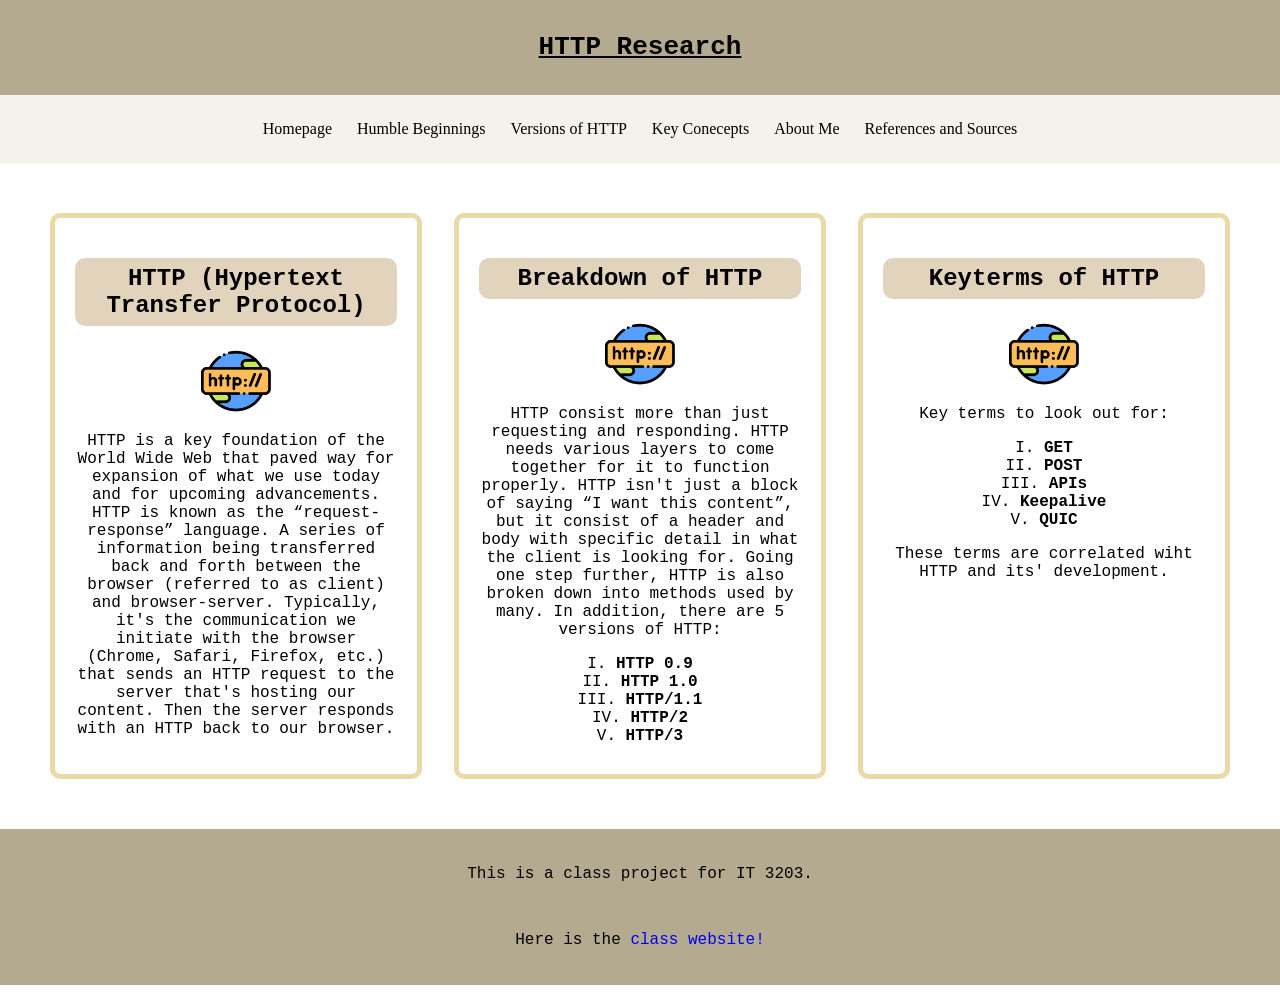
==== aboutme.html @ 08ad4066 "modified and deleted a page" ====
<!DOCTYPE html>
<html lang="en">
<head>
    <meta name="viewport" content="width=device-width, initial-scale=1.0">
    <link rel="stylesheet" href="mystyle.css">
    <link rel="topicpage" href="humblebeginnings.html">
    <link rel="secondtopic" href="httpversions.hmtl">
    <link rel="key" href="keyconcepts.hmtl">
    <link rel="about" href="aboutme.hmtl">
    <link rel="reference" href="references.hmtl">
    <title>HTTP Research</title>
</head>
<body>
  <header>
    <h1>HTTP Research</h1>
  </header>
  <nav>
     <ul class="bar">
        <li><a href="index.html">Homepage</a></li>
        <li><a href="humblebeginnings.html">Humble Beginnings</a></li>
        <li><a href="httpversions.html">Versions of HTTP</a></li>
        <li><a href="keyconcepts.html">Key Conecepts</a></li>
        <li><a href="aboutme.html">About Me</a></li>
        <li><a href="references.html">References and Sources</a></li>
    </ul>
 </nav>

  <div class="flex-container">
   <section>
      <h2>HTTP (Hypertext Transfer Protocol)</h2>
      <img src="images/HTTP.png" alt="HTTP LOGO" class="img1">
      <p>HTTP is a key foundation of the World Wide Web that paved way 
        for expansion of what we use today and for upcoming advancements.
        HTTP is known as the “request-response” language. A series of information 
        being transferred back and forth between the browser (referred to as client) 
        and browser-server. Typically, it's the communication we initiate with the browser (Chrome, Safari, Firefox, etc.) 
        that sends an HTTP request to the server that's hosting our content. 
        Then the server responds with an HTTP back to our browser.
      </p>
   </section>

   <section>
      <h2>Breakdown of HTTP</h2>
      <img src="images/HTTP.png" alt="HTTP LOGO" class="img1">
      <p>HTTP consist more than just requesting and responding. HTTP needs various layers to come together for it to function 
         properly. HTTP isn't just a block of saying “I want this content”, but it consist of a header and body with specific 
         detail in what the client is looking for. Going one step further, HTTP is also broken down into methods used by many.
         In addition, there are 5 versions of HTTP:</p>
            <ol id="ol">
                  <li><strong>HTTP 0.9</strong></li>
                  <li><strong>HTTP 1.0</strong></li>
                  <li><strong>HTTP/1.1</strong></li>
                  <li><strong>HTTP/2</strong></li>
                  <li><strong>HTTP/3</strong></li>
            </ol> 
   </section>

   <section>
      <h2>Keyterms of HTTP</h2>
      <img src="images/HTTP.png" alt="HTTP LOGO" class="img1">
      <p>Key terms to look out for:</p> 
         <ol id="anotherol">
            <li><strong>GET</strong></li>
            <li><strong>POST</strong></li>
            <li><strong>APIs</strong></li>
            <li><strong>Keepalive</strong></li>
            <li><strong>QUIC</strong></li>
         </ol>
      <p>These terms are correlated wiht HTTP and its' development.</p>
   </section>
 </div>

   <footer class="flex-container">
      <p>This is a class project for IT 3203.</p>
      <p>Here is the 
      <a href="https://ksuweb.github.io/IT3203/">class website!</a></p>
   </footer>
</body> 
</html>
---- mystyle.css ----
body {
        margin: 0;
        padding: 0;
        display: flex;
        flex-direction: column;
        min-height: 100vh;
}

header {
        box-sizing: border-box;
        background-color: rgb(179, 170, 143);
        width: 100%;
        padding: 15px;
        text-align: center;
        font-family: monospace;
        text-decoration-line: underline;
}

ul.bar {
        list-style-type: none;
        background-color:hsla(51, 23%, 94%, 0.993);
        margin: 0;
        padding: 10px;
        display: flex;
        gap: 5px;
        justify-content: center;

}

ul li a {
        display: block;
        color: black;
        text-align: center;
        padding: 15px 10px;
        text-decoration: none;
}

ul li a:hover {
        background-color: rgb(212, 210, 204);
}

/* Below is the CSS for the homepage */

div.flex-container {
        display: flex;
        flex-direction: row;
        margin: 50px;
        gap: 2em;
}

section {
        flex: 1;
        border: 5px solid rgb(233, 218, 170);
        border-width: 5px 5px;
        border-radius: 10px;
        padding: 20px;
        font-family: monospace;
        font-size: 16px;
        text-align: center;
}

ol {
        list-style: upper-roman inside;
        width: auto;
        margin: auto;
        padding: 0;
}

#anotherul {
        list-style: square inside;
        text-align: center;
        width: auto;
        margin: auto;
        padding: 0;
}


img.img1 {
        display: block;
        margin: auto;
        width: 70px;
        height: 70px;
}

footer.flex-container {
        display: flex;
        flex-direction: column;
        box-sizing: border-box;
        gap: 1em;
        width: 100%;
        padding: 20px;
        margin-top: auto;
        font-family: 'Courier New', Courier, monospace;
        text-align: center;
        background-color: rgb(179, 170, 143); 
}

footer a {
        text-decoration: none;
}

footer a:hover {
        background-color: rgb(150, 147, 140);
}

/*Homepage CSS ends here. Humble Beginnings page starts here. It has the
same structure as the first parge. But it has a CSS table. */

table, th, td {
        border: 3px solid rgb(107, 106, 104);
        padding: 5px;
}

table {
        border-collapse: collapse;
        width: auto;
}

th, td {
        text-align: center;
}

tr:nth-child(even){background-color: #d8b98a}

tr:hover {
        background-color: rgb(180, 172, 158);
}

/*Humble Beginnings CSS ends here. Versions of HTTP starts here */

img.img2 {
        display: block;
        margin: auto;
        width: 150px;
        height: 95px;
}

.h4 {
        text-decoration-line: underline;
}

hr {
        background-color: rgb(233, 218, 170);
        border: none;
        height: 3px;
}

h2 {
        background-color: #e2d3bc;
        border: 2px solid #e2d3bc;
        border-radius: 10px;
        width: auto;
        height: auto;
        padding: 5px;
}
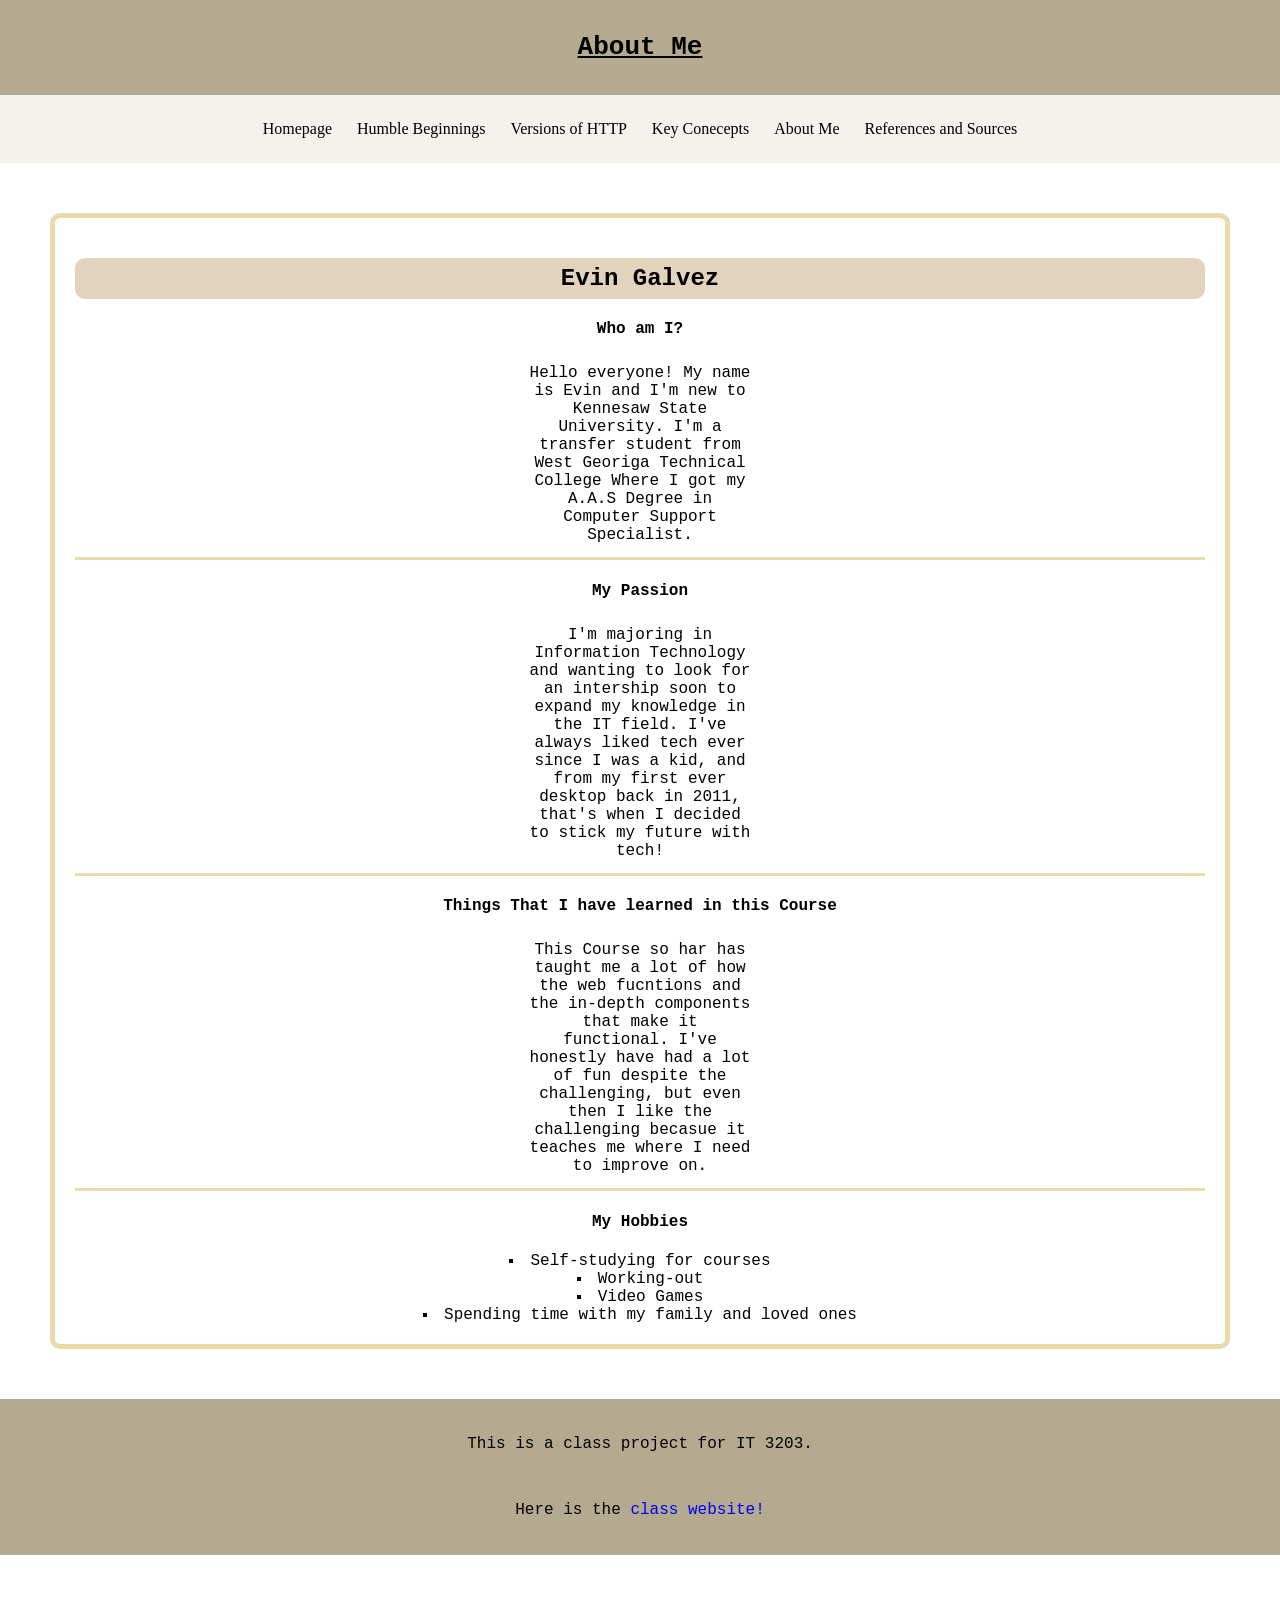
==== commit 3ecf3c4a: "modified" ====
--- a/aboutme.html
+++ b/aboutme.html
@@ -3,16 +3,11 @@
 <head>
     <meta name="viewport" content="width=device-width, initial-scale=1.0">
     <link rel="stylesheet" href="mystyle.css">
-    <link rel="topicpage" href="humblebeginnings.html">
-    <link rel="secondtopic" href="httpversions.hmtl">
-    <link rel="key" href="keyconcepts.hmtl">
-    <link rel="about" href="aboutme.hmtl">
-    <link rel="reference" href="references.hmtl">
     <title>HTTP Research</title>
 </head>
 <body>
   <header>
-    <h1>HTTP Research</h1>
+    <h1>About Me</h1>
   </header>
   <nav>
      <ul class="bar">
@@ -27,46 +22,36 @@
 
   <div class="flex-container">
    <section>
-      <h2>HTTP (Hypertext Transfer Protocol)</h2>
-      <img src="images/HTTP.png" alt="HTTP LOGO" class="img1">
-      <p>HTTP is a key foundation of the World Wide Web that paved way 
-        for expansion of what we use today and for upcoming advancements.
-        HTTP is known as the “request-response” language. A series of information 
-        being transferred back and forth between the browser (referred to as client) 
-        and browser-server. Typically, it's the communication we initiate with the browser (Chrome, Safari, Firefox, etc.) 
-        that sends an HTTP request to the server that's hosting our content. 
-        Then the server responds with an HTTP back to our browser.
+      <h2>Evin Galvez</h2>
+      <h4><b>Who am I?</b></h4>
+      <p class="aboutme">Hello everyone! My name is Evin and I'm new to Kennesaw State 
+         University. I'm a transfer student from West Georiga Technical College
+         Where I got my A.A.S Degree in Computer Support Specialist.
       </p>
-   </section>
-
-   <section>
-      <h2>Breakdown of HTTP</h2>
-      <img src="images/HTTP.png" alt="HTTP LOGO" class="img1">
-      <p>HTTP consist more than just requesting and responding. HTTP needs various layers to come together for it to function 
-         properly. HTTP isn't just a block of saying “I want this content”, but it consist of a header and body with specific 
-         detail in what the client is looking for. Going one step further, HTTP is also broken down into methods used by many.
-         In addition, there are 5 versions of HTTP:</p>
-            <ol id="ol">
-                  <li><strong>HTTP 0.9</strong></li>
-                  <li><strong>HTTP 1.0</strong></li>
-                  <li><strong>HTTP/1.1</strong></li>
-                  <li><strong>HTTP/2</strong></li>
-                  <li><strong>HTTP/3</strong></li>
-            </ol> 
-   </section>
-
-   <section>
-      <h2>Keyterms of HTTP</h2>
-      <img src="images/HTTP.png" alt="HTTP LOGO" class="img1">
-      <p>Key terms to look out for:</p> 
-         <ol id="anotherol">
-            <li><strong>GET</strong></li>
-            <li><strong>POST</strong></li>
-            <li><strong>APIs</strong></li>
-            <li><strong>Keepalive</strong></li>
-            <li><strong>QUIC</strong></li>
-         </ol>
-      <p>These terms are correlated wiht HTTP and its' development.</p>
+<hr>
+      <h4><b>My Passion</b></h4>
+      <p class="aboutme">I'm majoring in Information Technology and 
+         wanting to look for an intership soon to expand my knowledge in the 
+         IT field. I've always liked tech ever since I was a kid, and from my
+         first ever desktop back in 2011, that's when I decided to stick my 
+         future with tech!
+      </p>
+<hr>
+      <h4><b>Things That I have learned in this Course</b></h4>
+      <p class="aboutme">This Course so har has taught me a lot of how the 
+         web fucntions and the in-depth components that make it functional.
+         I've honestly have had a lot of fun despite the challenging, but even 
+         then I like the challenging becasue it teaches me where I need to improve
+         on. 
+      </p>
+<hr>
+      <h4><b>My Hobbies</b></h4>
+      <ul id="ul">
+         <li>Self-studying for courses</li>
+         <li>Working-out</li>
+         <li>Video Games</li>
+         <li>Spending time with my family and loved ones</li>
+      </ul>
    </section>
  </div>
 
--- a/mystyle.css
+++ b/mystyle.css
@@ -66,13 +66,6 @@
         padding: 0;
 }
 
-#anotherul {
-        list-style: square inside;
-        text-align: center;
-        width: auto;
-        margin: auto;
-        padding: 0;
-}
 
 
 img.img1 {
@@ -130,9 +123,16 @@
 
 img.img2 {
         display: block;
-        margin: auto;
-        width: 150px;
-        height: 95px;
+        width: 375px;
+        height: 250px;
+        padding: 75px;
+}
+
+img.img3 {
+        display: block;
+        width: 375px;
+        height: 250px;
+        padding: 75px;
 }
 
 .h4 {
@@ -152,4 +152,30 @@
         width: auto;
         height: auto;
         padding: 5px;
+}
+/*HTTP Version CSS ends here. Key Concept starts here */
+
+
+p.keyset {
+        background-color: #e7e6e5;
+        width: 30%;
+        padding: 20px;
+        margin: auto;
+        border-left-style: solid;
+        text-align: left;
+}
+/*Key Concepts CSS ends here. About me starts here */
+
+p.aboutme {
+        width: 20%;
+        padding: 5px;
+        margin: auto;
+}
+
+#ul {
+        list-style: square inside;
+        text-align: center;
+        width: auto;
+        margin: auto;
+        padding: 0;
 }
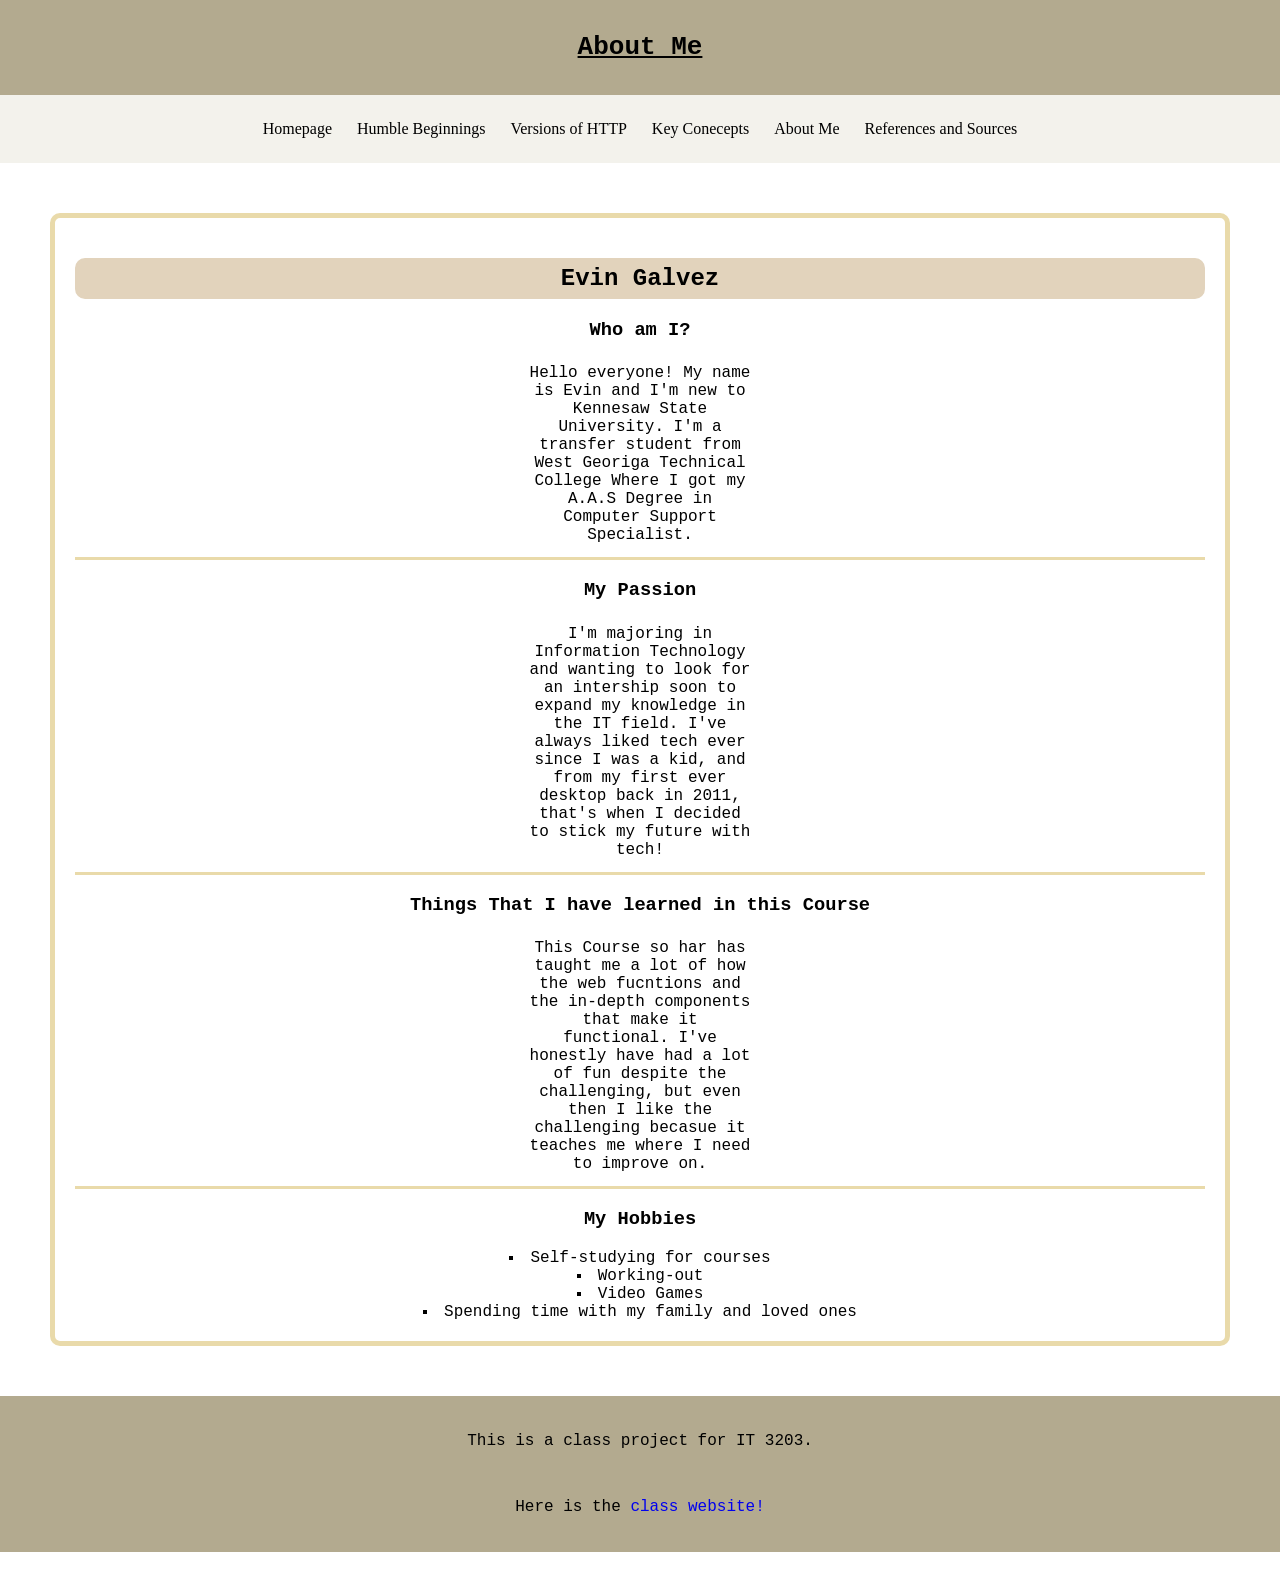
==== commit 8bd12797: "modified" ====
--- a/aboutme.html
+++ b/aboutme.html
@@ -23,13 +23,13 @@
   <div class="flex-container">
    <section>
       <h2>Evin Galvez</h2>
-      <h4><b>Who am I?</b></h4>
+      <h3><b>Who am I?</b></h3>
       <p class="aboutme">Hello everyone! My name is Evin and I'm new to Kennesaw State 
          University. I'm a transfer student from West Georiga Technical College
          Where I got my A.A.S Degree in Computer Support Specialist.
       </p>
 <hr>
-      <h4><b>My Passion</b></h4>
+      <h3><b>My Passion</b></h3>
       <p class="aboutme">I'm majoring in Information Technology and 
          wanting to look for an intership soon to expand my knowledge in the 
          IT field. I've always liked tech ever since I was a kid, and from my
@@ -37,7 +37,7 @@
          future with tech!
       </p>
 <hr>
-      <h4><b>Things That I have learned in this Course</b></h4>
+      <h3><b>Things That I have learned in this Course</b></h3>
       <p class="aboutme">This Course so har has taught me a lot of how the 
          web fucntions and the in-depth components that make it functional.
          I've honestly have had a lot of fun despite the challenging, but even 
@@ -45,7 +45,7 @@
          on. 
       </p>
 <hr>
-      <h4><b>My Hobbies</b></h4>
+      <h3><b>My Hobbies</b></h3>
       <ul id="ul">
          <li>Self-studying for courses</li>
          <li>Working-out</li>
--- a/mystyle.css
+++ b/mystyle.css
@@ -122,17 +122,17 @@
 /*Humble Beginnings CSS ends here. Versions of HTTP starts here */
 
 img.img2 {
-        display: block;
-        width: 375px;
+        margin: auto;
+        width: 370px;
         height: 250px;
         padding: 75px;
 }
 
 img.img3 {
-        display: block;
-        width: 375px;
-        height: 250px;
-        padding: 75px;
+        margin: auto;
+        width: 350px;
+        height: 175px;
+        padding: 70px;
 }
 
 .h4 {
@@ -178,4 +178,17 @@
         width: auto;
         margin: auto;
         padding: 0;
+}
+/*About me CSS ends here. References and Sources starts here */
+
+p.refer {
+        width: 20%;
+        padding: 5px;
+        margin: auto;
+        text-decoration-line: underline;
+
+}
+
+#prefer {
+        color: red;
 }
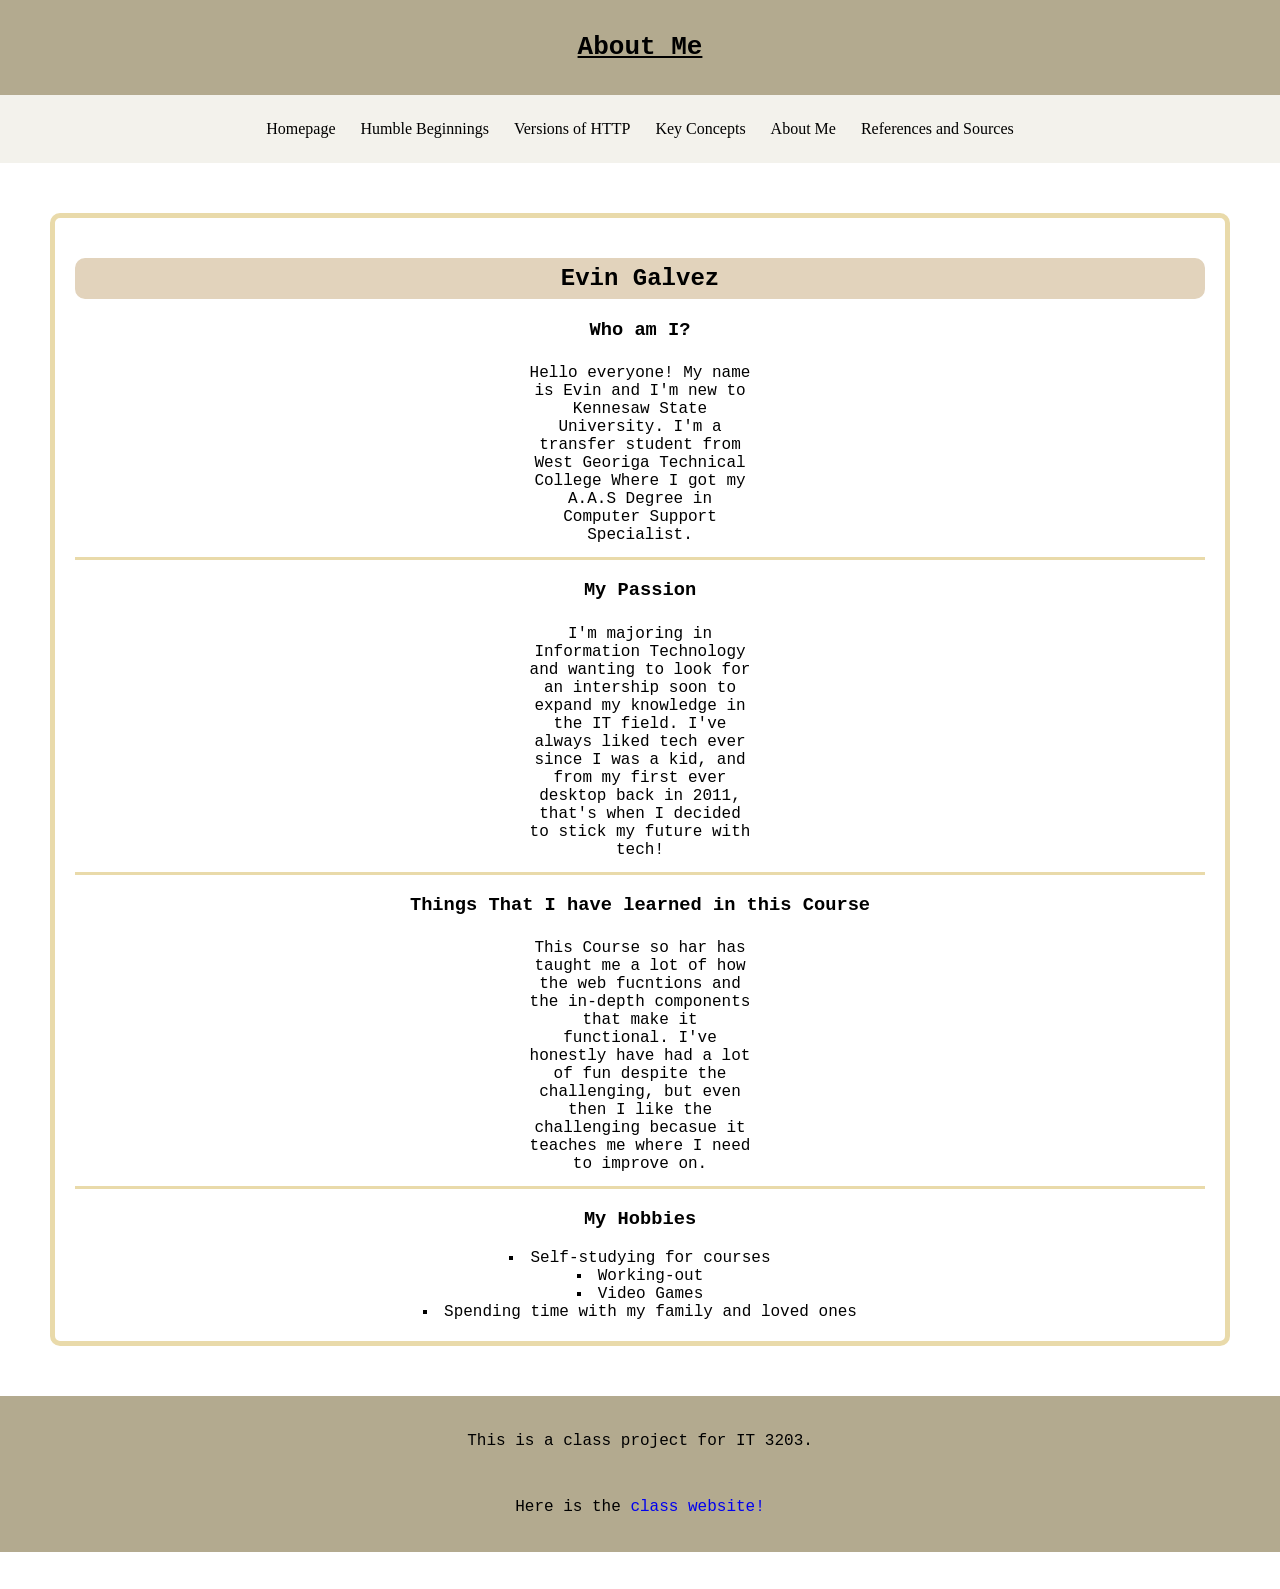
==== commit 059bcbc8: "modified spelling" ====
--- a/aboutme.html
+++ b/aboutme.html
@@ -1,3 +1,4 @@
+<!--Under here is the About me page-->
 <!DOCTYPE html>
 <html lang="en">
 <head>
@@ -14,12 +15,13 @@
         <li><a href="index.html">Homepage</a></li>
         <li><a href="humblebeginnings.html">Humble Beginnings</a></li>
         <li><a href="httpversions.html">Versions of HTTP</a></li>
-        <li><a href="keyconcepts.html">Key Conecepts</a></li>
+        <li><a href="keyconcepts.html">Key Concepts</a></li>
         <li><a href="aboutme.html">About Me</a></li>
         <li><a href="references.html">References and Sources</a></li>
     </ul>
  </nav>
 
+ <!--I used one secyion this time to organize the about me page into one section-->
   <div class="flex-container">
    <section>
       <h2>Evin Galvez</h2>
@@ -45,6 +47,7 @@
          on. 
       </p>
 <hr>
+<!--Under here I added a list of my hobbies using a single id style for the ul-->
       <h3><b>My Hobbies</b></h3>
       <ul id="ul">
          <li>Self-studying for courses</li>
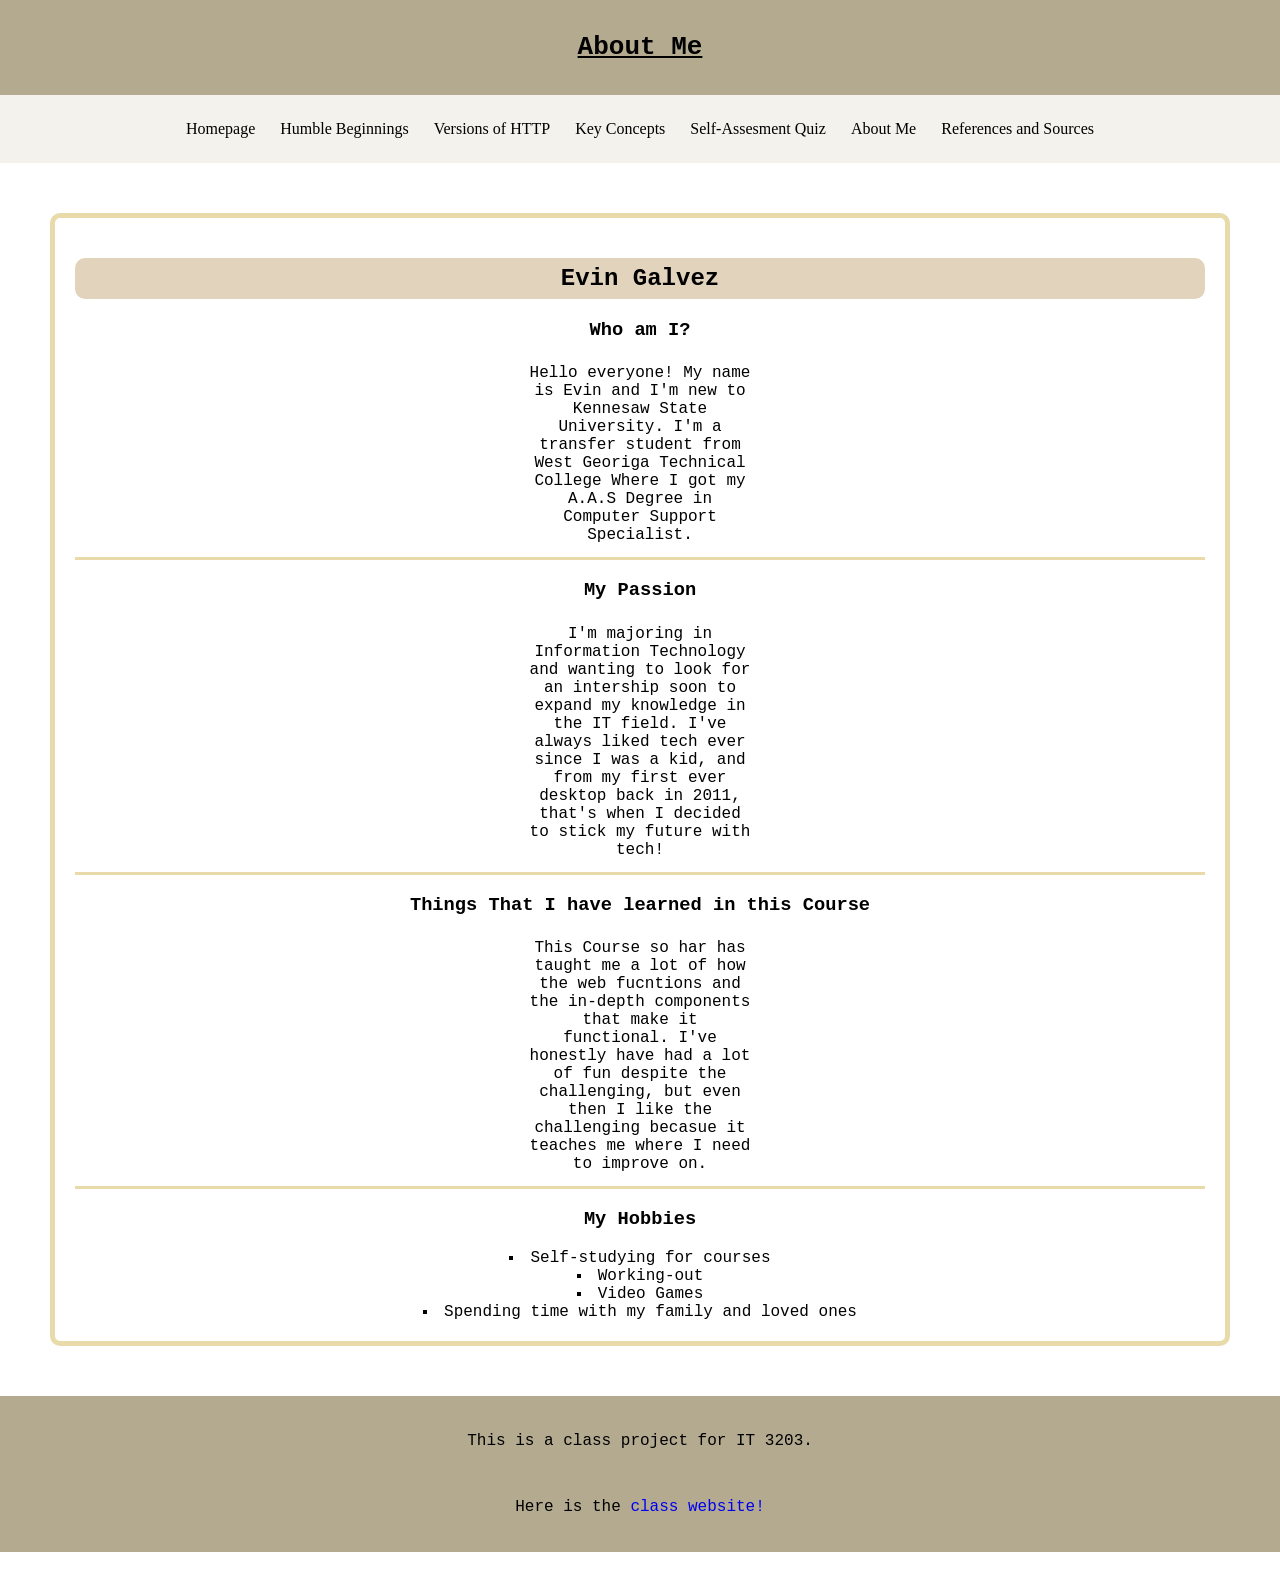
==== commit 2dbac105: "modified pages" ====
--- a/aboutme.html
+++ b/aboutme.html
@@ -16,6 +16,7 @@
         <li><a href="humblebeginnings.html">Humble Beginnings</a></li>
         <li><a href="httpversions.html">Versions of HTTP</a></li>
         <li><a href="keyconcepts.html">Key Concepts</a></li>
+        <li><a href="quiz.js">Self-Assesment Quiz</a></li>
         <li><a href="aboutme.html">About Me</a></li>
         <li><a href="references.html">References and Sources</a></li>
     </ul>
